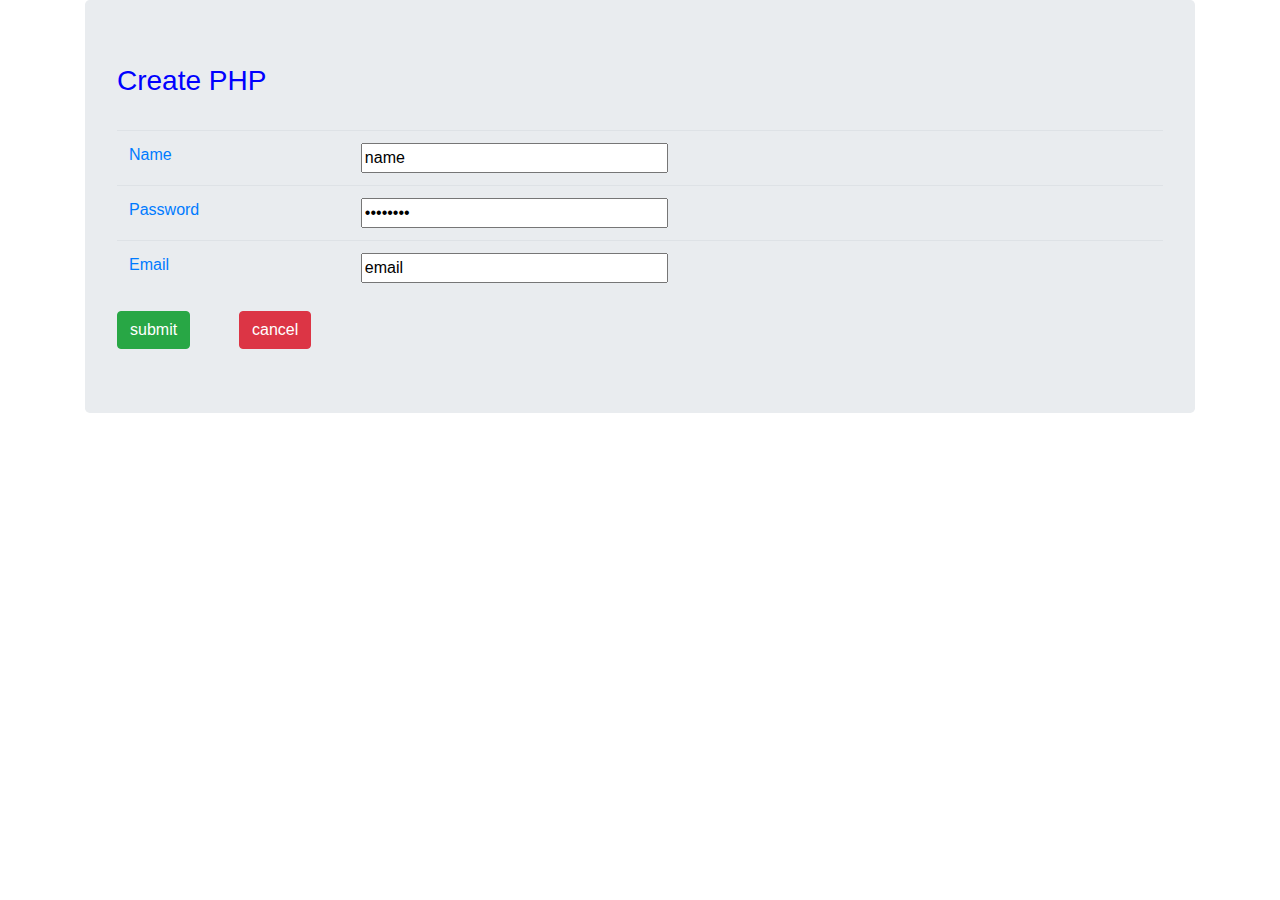
==== web/index.html @ 6d744d34 "php crud" ====
<!DOCTYPE html>
<html lang="en">
<head>
    <meta charset="UTF-8">
    <title>Php web</title>
    <link rel="stylesheet" href="https://maxcdn.bootstrapcdn.com/bootstrap/4.5.2/css/bootstrap.min.css">
    <script src="https://ajax.googleapis.com/ajax/libs/jquery/3.5.1/jquery.min.js"></script>
</head>
<body>
<div class="container">
    <div class="jumbotron">
        <form action="test.php" method="POST">
            <table class="table">

                <h3 style="color: Blue">Сreate PHP</h3>
                <br>
                <tr>
                    <td class="text-primary">Name</td>
                    <td><input type="text" id="name" name="name" value="name" size="30"/></td>
                </tr>
                <tr>
                    <td class="text-primary">Password</td>
                    <td><input type="password" id="password" name="password" value="password" size="30"/>
                </tr>

                <tr>
                    <td class="text-primary">Email</td>
                    <td><input type="email" id="email" name="email" value="email" size="30"/>
                </tr>
                </tr>
            </table>
            <button type="submit" class="btn btn-success">submit</button>
            &nbsp;&nbsp;&nbsp;&nbsp; &nbsp;&nbsp;&nbsp;&nbsp;
            <button type="cancel" class="btn btn-danger">cancel</button>
        </form>
    </div>
</div>
</body>
</html>
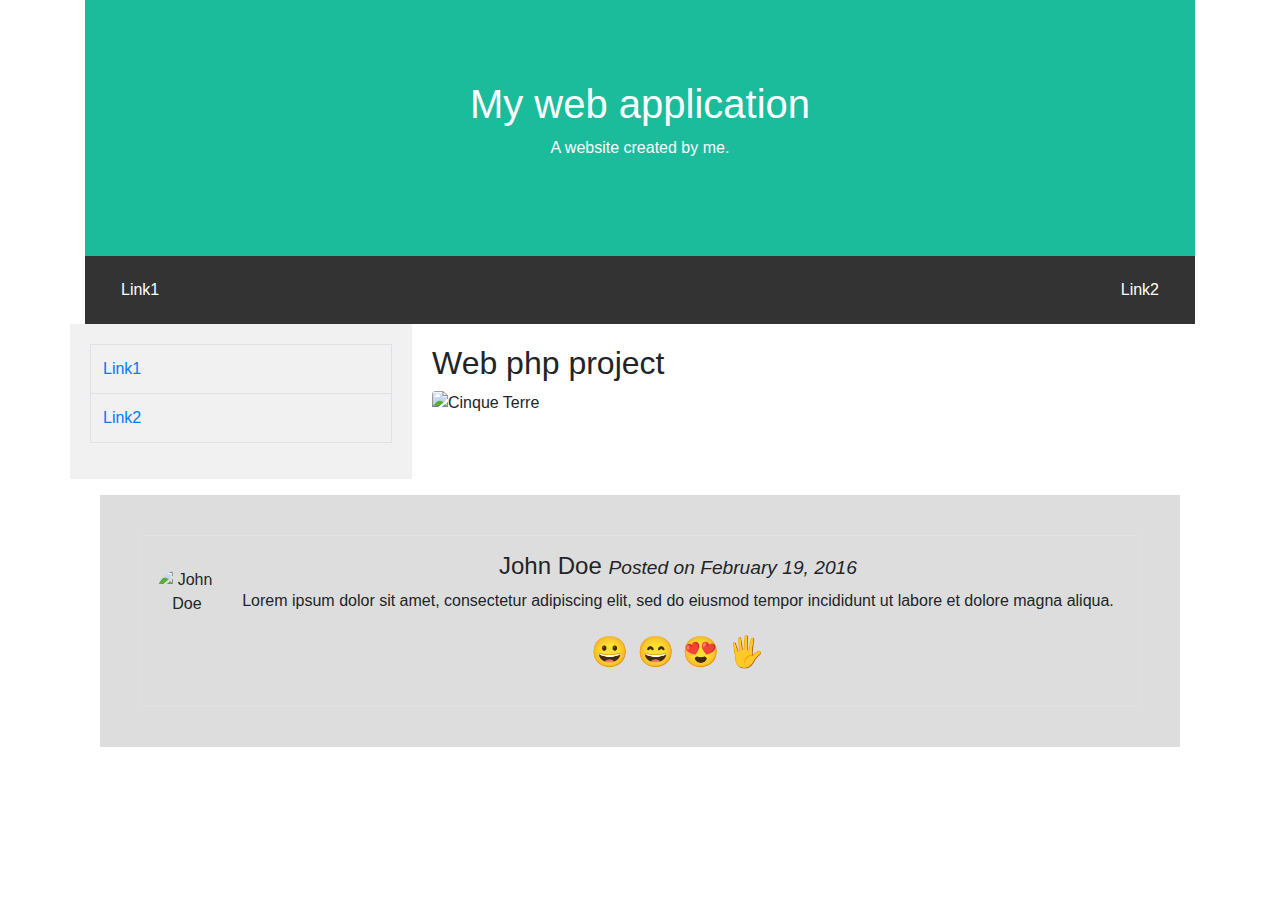
==== commit 910fa2dd: "update new form" ====
--- a/web/index.html
+++ b/web/index.html
@@ -2,38 +2,70 @@
 <html lang="en">
 <head>
     <meta charset="UTF-8">
-    <title>Php web</title>
-    <link rel="stylesheet" href="https://maxcdn.bootstrapcdn.com/bootstrap/4.5.2/css/bootstrap.min.css">
-    <script src="https://ajax.googleapis.com/ajax/libs/jquery/3.5.1/jquery.min.js"></script>
+    <title>Title</title>
+</head>
+<!--<link rel="stylesheet" href="https://maxcdn.bootstrapcdn.com/bootstrap/4.5.2/css/bootstrap.min.css">-->
+<!--<script src="https://ajax.googleapis.com/ajax/libs/jquery/3.5.1/jquery.min.js"></script>-->
+<!--<link rel="stylesheet" type="text/css" href="fon.css">-->
+<link rel="stylesheet" type="text/css" href="../resources/boostrap/bootstrap-4.5.3/css/bootstrap.min.css">
+<script src="../resources/boostrap/bootstrap-4.5.3/js/bootstrap.min.js"></script>
+<script src="../resources/boostrap/JS/jQuery/jquery.js"></script>
+<link rel="stylesheet" type="text/css" href="../resources/boostrap/css/fon.css">
 </head>
 <body>
 <div class="container">
-    <div class="jumbotron">
-        <form action="test.php" method="POST">
-            <table class="table">
+    <div class="header">
+        <h1>My web application</h1>
+        <p>A website created by me.</p>
+    </div>
 
-                <h3 style="color: Blue">Сreate PHP</h3>
-                <br>
+    <div class="navbar">
+        <a href="add.html">Link1</a>
+        <a href="index.php">Link2</a>
+    </div>
+
+    <div class="row">
+        <div class="side">
+
+            <table class="table table-bordered">
                 <tr>
-                    <td class="text-primary">Name</td>
-                    <td><input type="text" id="name" name="name" value="name" size="30"/></td>
+                    <td><a href="add.html">Link1 </a></td>
                 </tr>
                 <tr>
-                    <td class="text-primary">Password</td>
-                    <td><input type="password" id="password" name="password" value="password" size="30"/>
-                </tr>
-
-                <tr>
-                    <td class="text-primary">Email</td>
-                    <td><input type="email" id="email" name="email" value="email" size="30"/>
-                </tr>
+                    <td><a href="index.php">Link2</a></td>
                 </tr>
             </table>
-            <button type="submit" class="btn btn-success">submit</button>
-            &nbsp;&nbsp;&nbsp;&nbsp; &nbsp;&nbsp;&nbsp;&nbsp;
-            <button type="cancel" class="btn btn-danger">cancel</button>
-        </form>
+        </div>
+
+        <div class="main">
+            <h2>Web php project</h2>
+            <div class="fakeimg">
+                <img src="https://media.timeout.com/images/103637416/image.jpg" class="rounded"
+                     alt="Cinque Terre" width="750" height="580">
+            </div>
+        </div>
+    </div>
+
+    <!--</div>-->
+    <div class="container mt-3">
+        <div class="footer">
+            <div class="media border p-3">
+                <img src="../resources/image/face.jpg" alt="John Doe" class="mr-3 mt-3 rounded-circle"
+                     style="width:60px;">
+                <div class="media-body">
+                    <h4>John Doe <small><i>Posted on February 19, 2016</i></small></h4>
+                    <p>Lorem ipsum dolor sit amet, consectetur adipiscing elit, sed do eiusmod tempor incididunt ut
+                        labore et dolore magna aliqua.</p>
+
+
+                    <p style="font-size:30px">
+                        &#128512; &#128516; &#128525; &#128400;
+                    </p>
+                </div>
+            </div>
+        </div>
     </div>
 </div>
+
 </body>
 </html>--- a/resources/boostrap/css/fon.css
+++ b/resources/boostrap/css/fon.css
@@ -0,0 +1,84 @@
+* {
+    box-sizing: border-box;
+}
+
+body {
+    font-family: Arial, Helvetica, sans-serif;
+    margin: 0;
+}
+
+/* Style the header */
+.header {
+    padding: 80px;
+    text-align: center;
+    background: #1abc9c;
+    color: white;
+}
+
+/* Increase the font size of the h1 element */
+.header h1 {
+    font-size: 40px;
+}
+
+/* Style the top navigation bar */
+.navbar {
+    overflow: hidden;
+    background-color: #333;
+}
+
+/* Style the navigation bar links */
+.navbar a {
+    float: left;
+    display: block;
+    color: white;
+    text-align: center;
+    padding: 14px 20px;
+    text-decoration: none;
+}
+
+/* Right-aligned link */
+.navbar a.right {
+    float: right;
+}
+
+/* Change color on hover */
+.navbar a:hover {
+    background-color: #ddd;
+    color: black;
+}
+
+/* Column container */
+.row {
+    display: flex;
+    flex-wrap: wrap;
+}
+
+/* Create two unequal columns that sits next to each other */
+/* Sidebar/left column */
+.side {
+    flex: 30%;
+    background-color: #f1f1f1;
+    padding: 20px;
+}
+
+/* Main column */
+.main {
+    flex: 70%;
+    background-color: white;
+    padding: 20px;
+}
+
+/* Fake image, just for this example */
+.fakeimg {
+    /*background-color: #1abc9c;*/
+    /*width: 70%;*/
+    /*height: 90%;*/
+    /*padding: 60px;*/
+}
+
+/* Footer */
+.footer {
+    padding: 40px;
+    text-align: center;
+    background: #ddd;
+}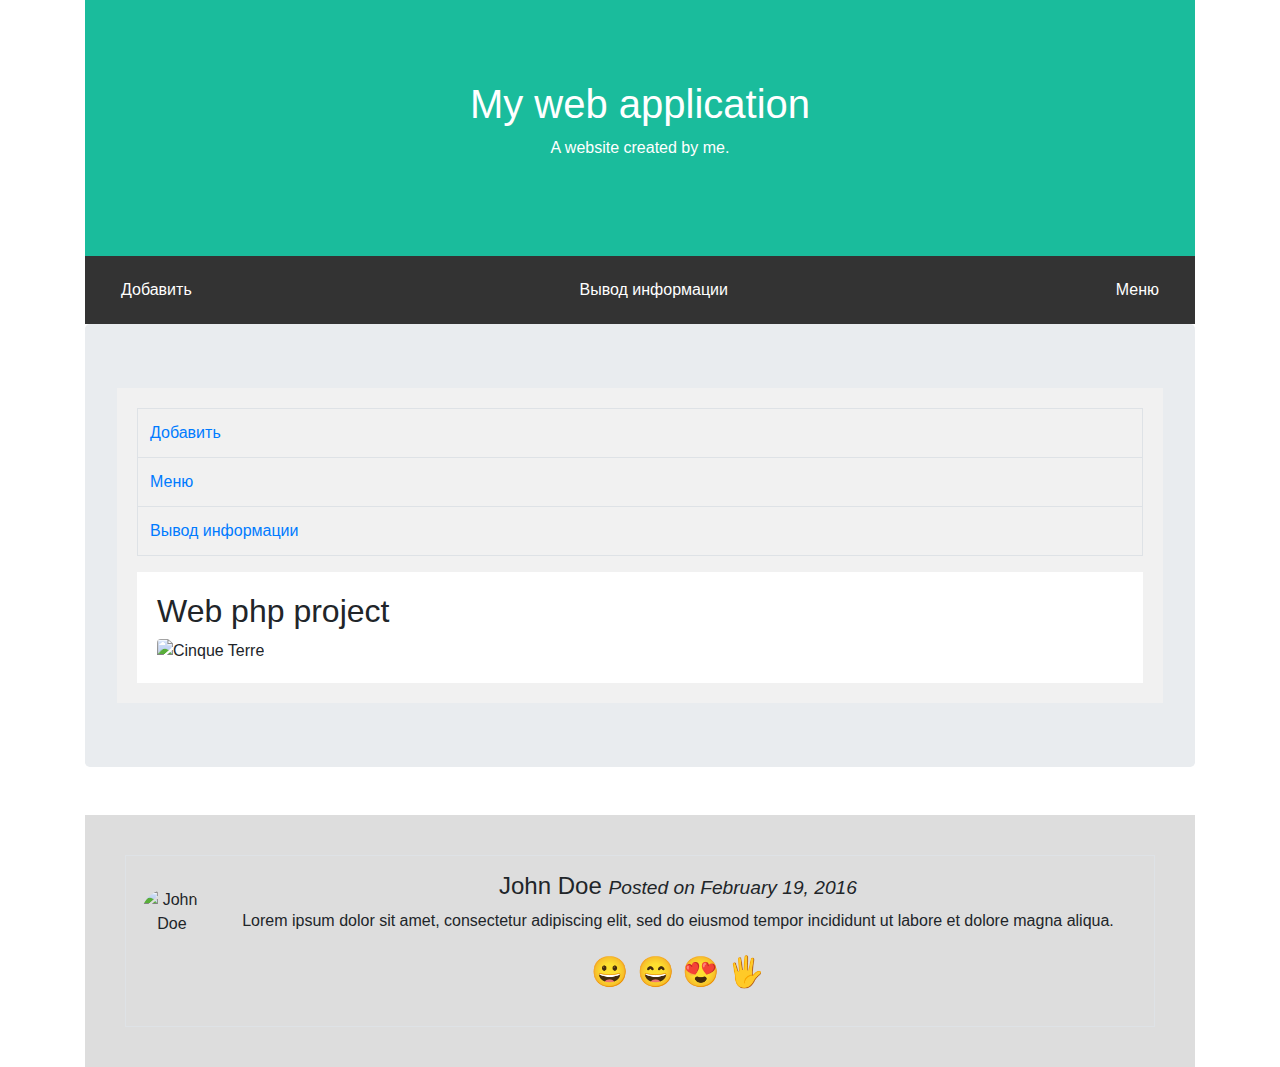
==== commit 87f66630: "обновил форму" ====
--- a/web/index.html
+++ b/web/index.html
@@ -20,52 +20,68 @@
     </div>
 
     <div class="navbar">
-        <a href="add.html">Link1</a>
-        <a href="index.php">Link2</a>
+        <a href="add.html" title="Добавить">Добавить</a>
+        <a href="update.php" title="Информация">Вывод информации</a>
+        <a href="index.html" title="Назад">Меню</a>
     </div>
 
     <div class="row">
-        <div class="side">
+        <div class="container">
+            <div class="jumbotron">
 
-            <table class="table table-bordered">
-                <tr>
-                    <td><a href="add.html">Link1 </a></td>
-                </tr>
-                <tr>
-                    <td><a href="index.php">Link2</a></td>
-                </tr>
-            </table>
-        </div>
 
-        <div class="main">
-            <h2>Web php project</h2>
-            <div class="fakeimg">
-                <img src="https://media.timeout.com/images/103637416/image.jpg" class="rounded"
-                     alt="Cinque Terre" width="750" height="580">
+                <div class="side">
+
+
+                    <table class="table table-bordered">
+                        <tr>
+                            <td><a href="add.html" title="Добавить">Добавить </a></td>
+                        </tr>
+                        <tr>
+                            <td><a href="update.php" title="Назад">Меню</a></td>
+                        </tr>
+
+                        <tr>
+                            <td><a href="update.php" title="Информация">Вывод информации</a></td>
+                        </tr>
+
+                    </table>
+
+                    <div class="main">
+                        <h2>Web php project</h2>
+                        <div class="fakeimg">
+                            <img src="https://media.timeout.com/images/103637416/image.jpg" class="rounded"
+                                 alt="Cinque Terre" width="750" height="580">
+                        </div>
+                    </div>
+
+                </div>
+
+
             </div>
         </div>
     </div>
 
-    <!--</div>-->
-    <div class="container mt-3">
-        <div class="footer">
-            <div class="media border p-3">
-                <img src="../resources/image/face.jpg" alt="John Doe" class="mr-3 mt-3 rounded-circle"
-                     style="width:60px;">
-                <div class="media-body">
-                    <h4>John Doe <small><i>Posted on February 19, 2016</i></small></h4>
-                    <p>Lorem ipsum dolor sit amet, consectetur adipiscing elit, sed do eiusmod tempor incididunt ut
-                        labore et dolore magna aliqua.</p>
+</div>
+<div class="container mt-3">
+    <div class="footer">
+        <div class="media border p-3">
+            <img src="../resources/image/face.jpg" alt="John Doe" class="mr-3 mt-3 rounded-circle"
+                 style="width:60px;">
+            <div class="media-body">
+                <h4>John Doe <small><i>Posted on February 19, 2016</i></small></h4>
+                <p>Lorem ipsum dolor sit amet, consectetur adipiscing elit, sed do eiusmod tempor incididunt ut
+                    labore et dolore magna aliqua.</p>
 
 
-                    <p style="font-size:30px">
-                        &#128512; &#128516; &#128525; &#128400;
-                    </p>
-                </div>
+                <p style="font-size:30px">
+                    &#128512; &#128516; &#128525; &#128400;
+                </p>
             </div>
         </div>
     </div>
 </div>
+</div>
 
 </body>
 </html>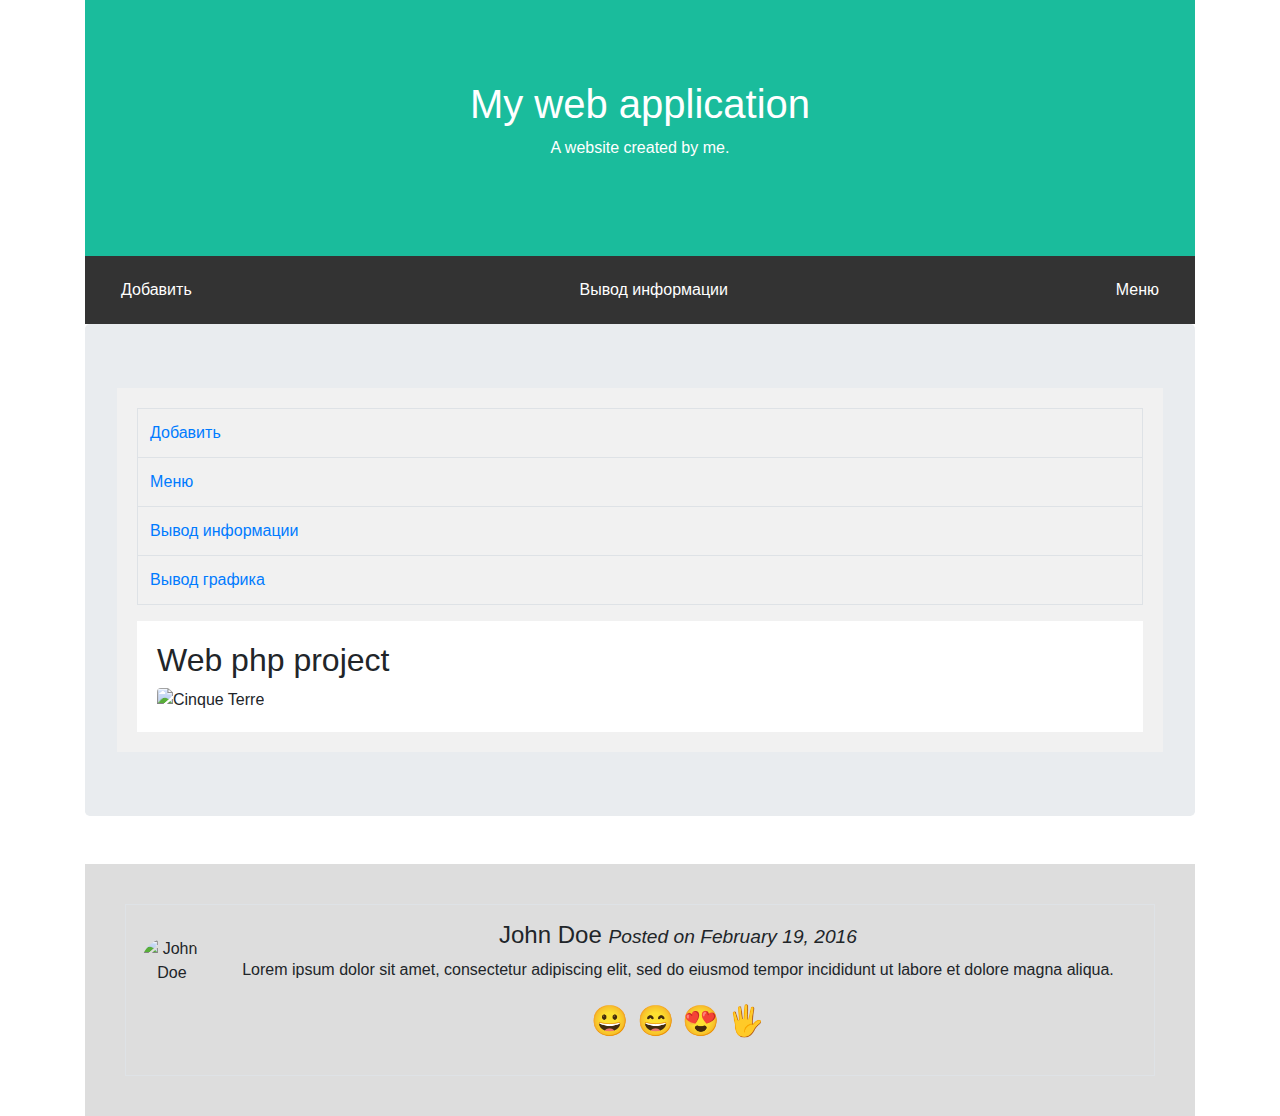
==== commit 84dd8d63: "add new file graf.php" ====
--- a/web/index.html
+++ b/web/index.html
@@ -45,6 +45,11 @@
                             <td><a href="update.php" title="Информация">Вывод информации</a></td>
                         </tr>
 
+
+                        <tr>
+                            <td><a href="graf.php" title="График">Вывод графика</a></td>
+                        </tr>
+
                     </table>
 
                     <div class="main">
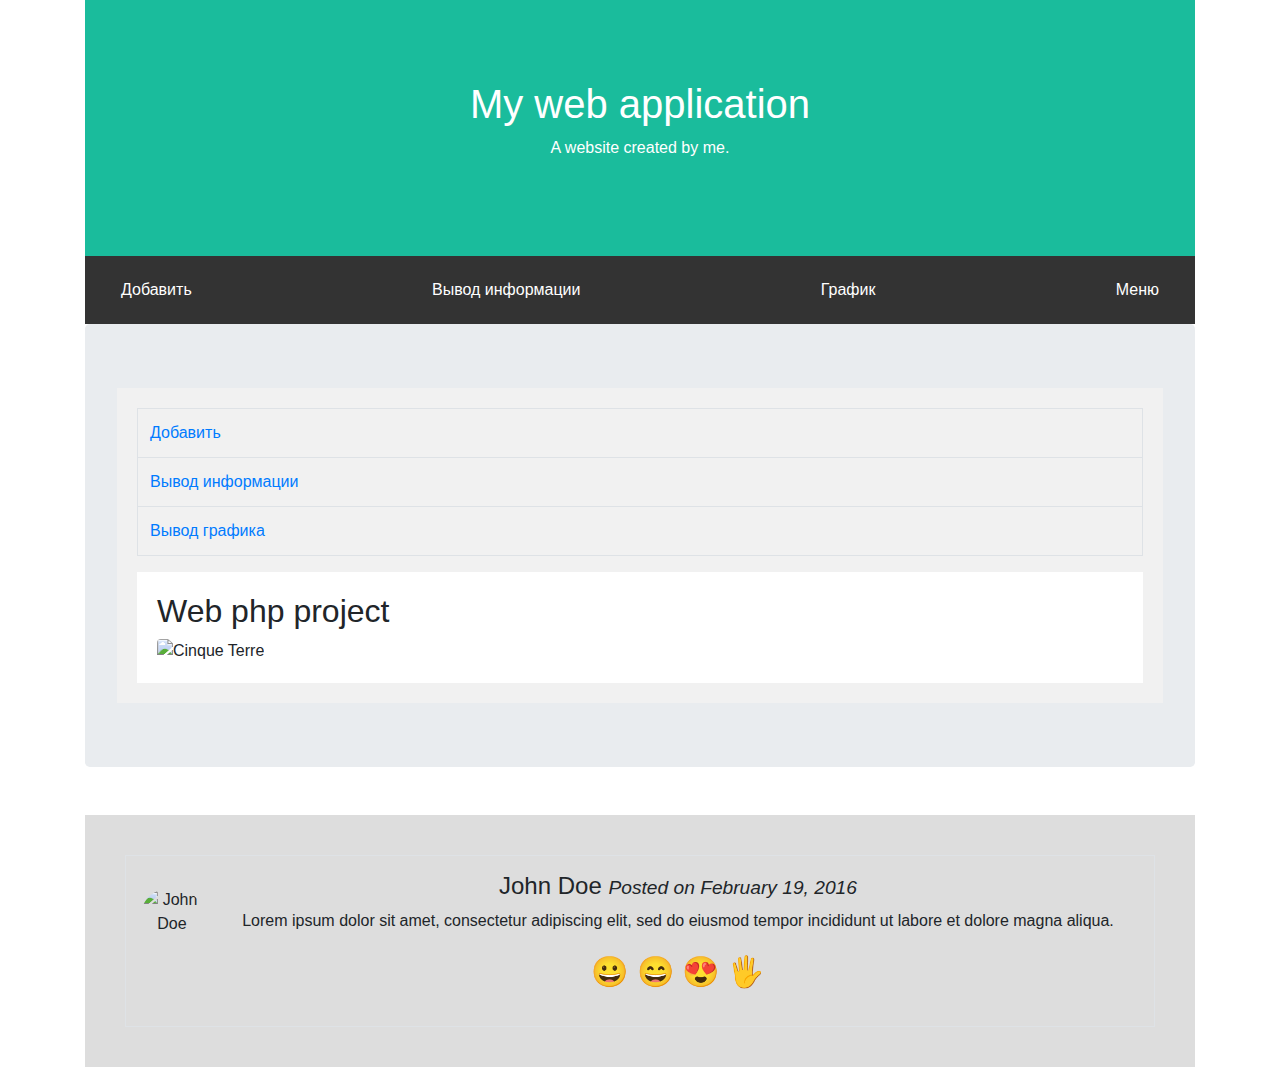
==== commit 786b52e0: "add new file DiagrammController.php" ====
--- a/web/index.html
+++ b/web/index.html
@@ -22,7 +22,9 @@
     <div class="navbar">
         <a href="add.html" title="Добавить">Добавить</a>
         <a href="update.php" title="Информация">Вывод информации</a>
+        <a href="graf.php" title="График">График</a>
         <a href="index.html" title="Назад">Меню</a>
+
     </div>
 
     <div class="row">
@@ -31,20 +33,13 @@
 
 
                 <div class="side">
-
-
                     <table class="table table-bordered">
                         <tr>
                             <td><a href="add.html" title="Добавить">Добавить </a></td>
                         </tr>
                         <tr>
-                            <td><a href="update.php" title="Назад">Меню</a></td>
-                        </tr>
-
-                        <tr>
                             <td><a href="update.php" title="Информация">Вывод информации</a></td>
                         </tr>
-
 
                         <tr>
                             <td><a href="graf.php" title="График">Вывод графика</a></td>
